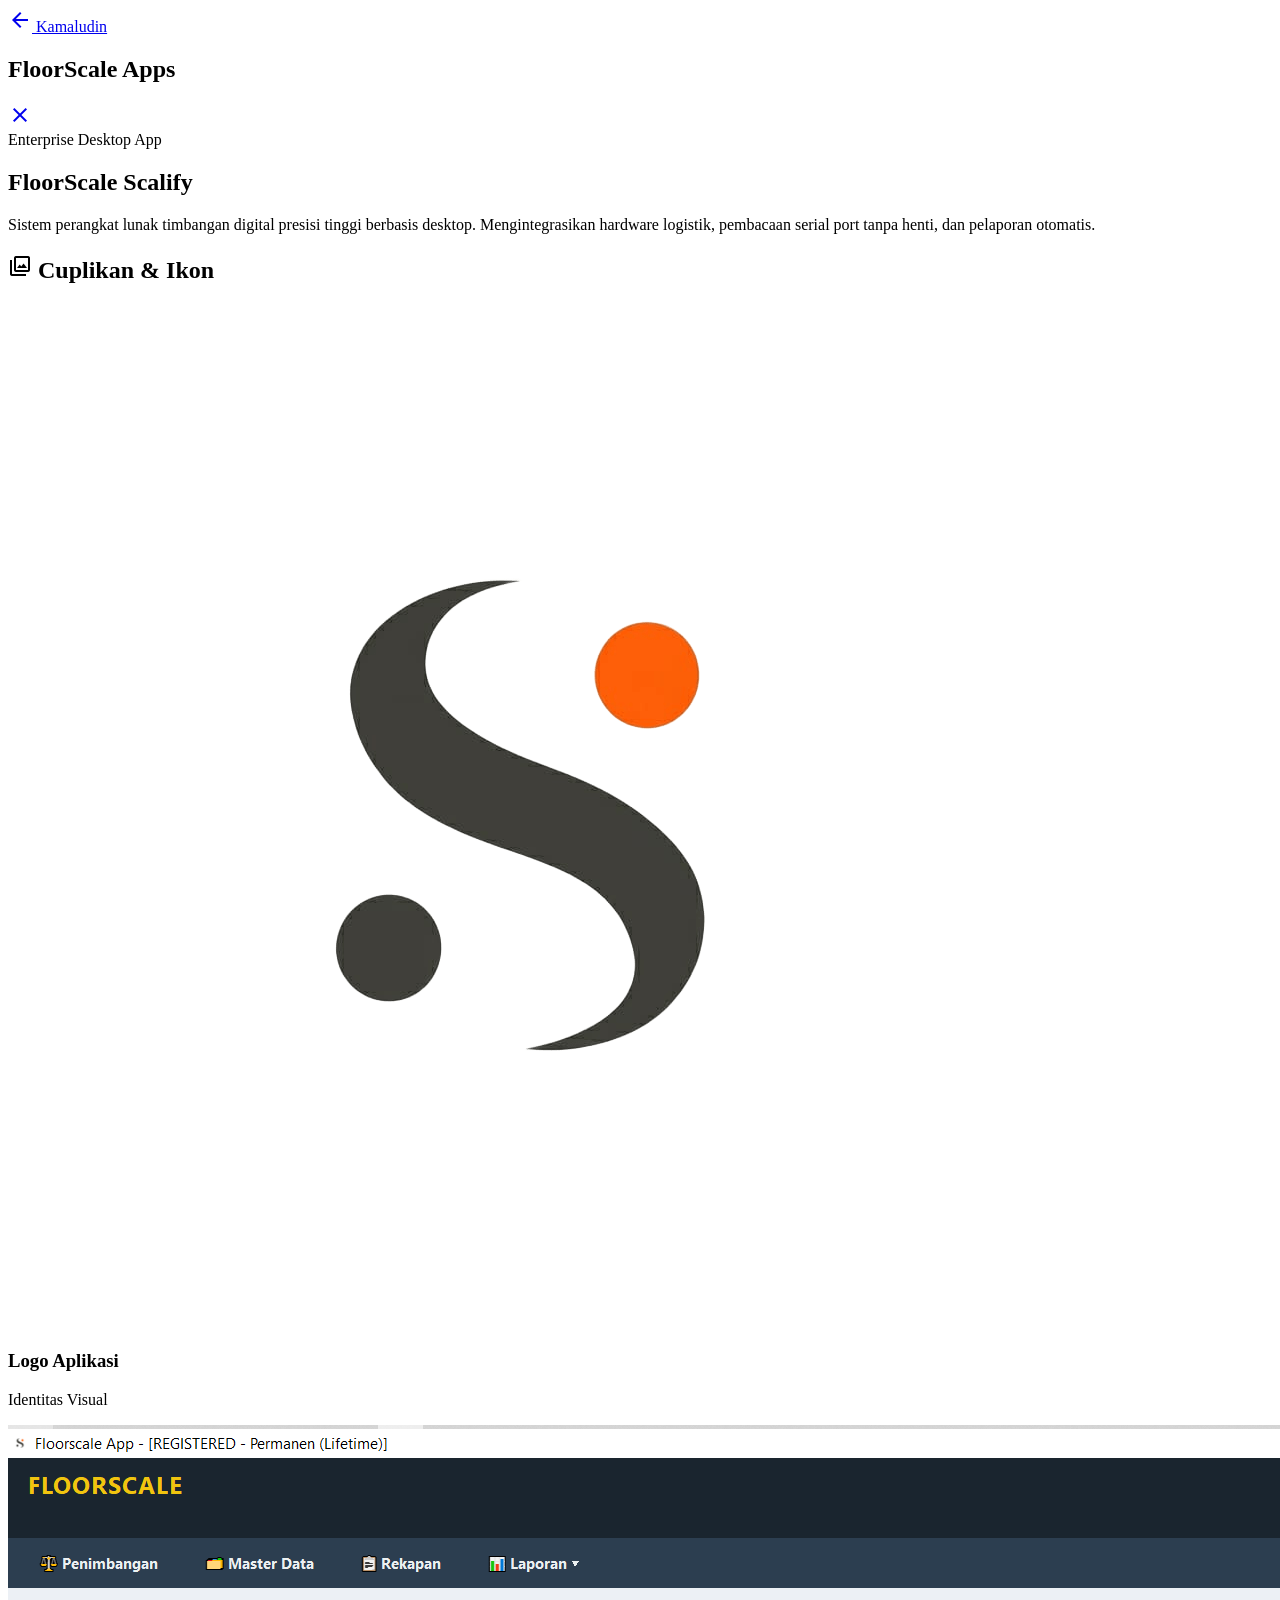
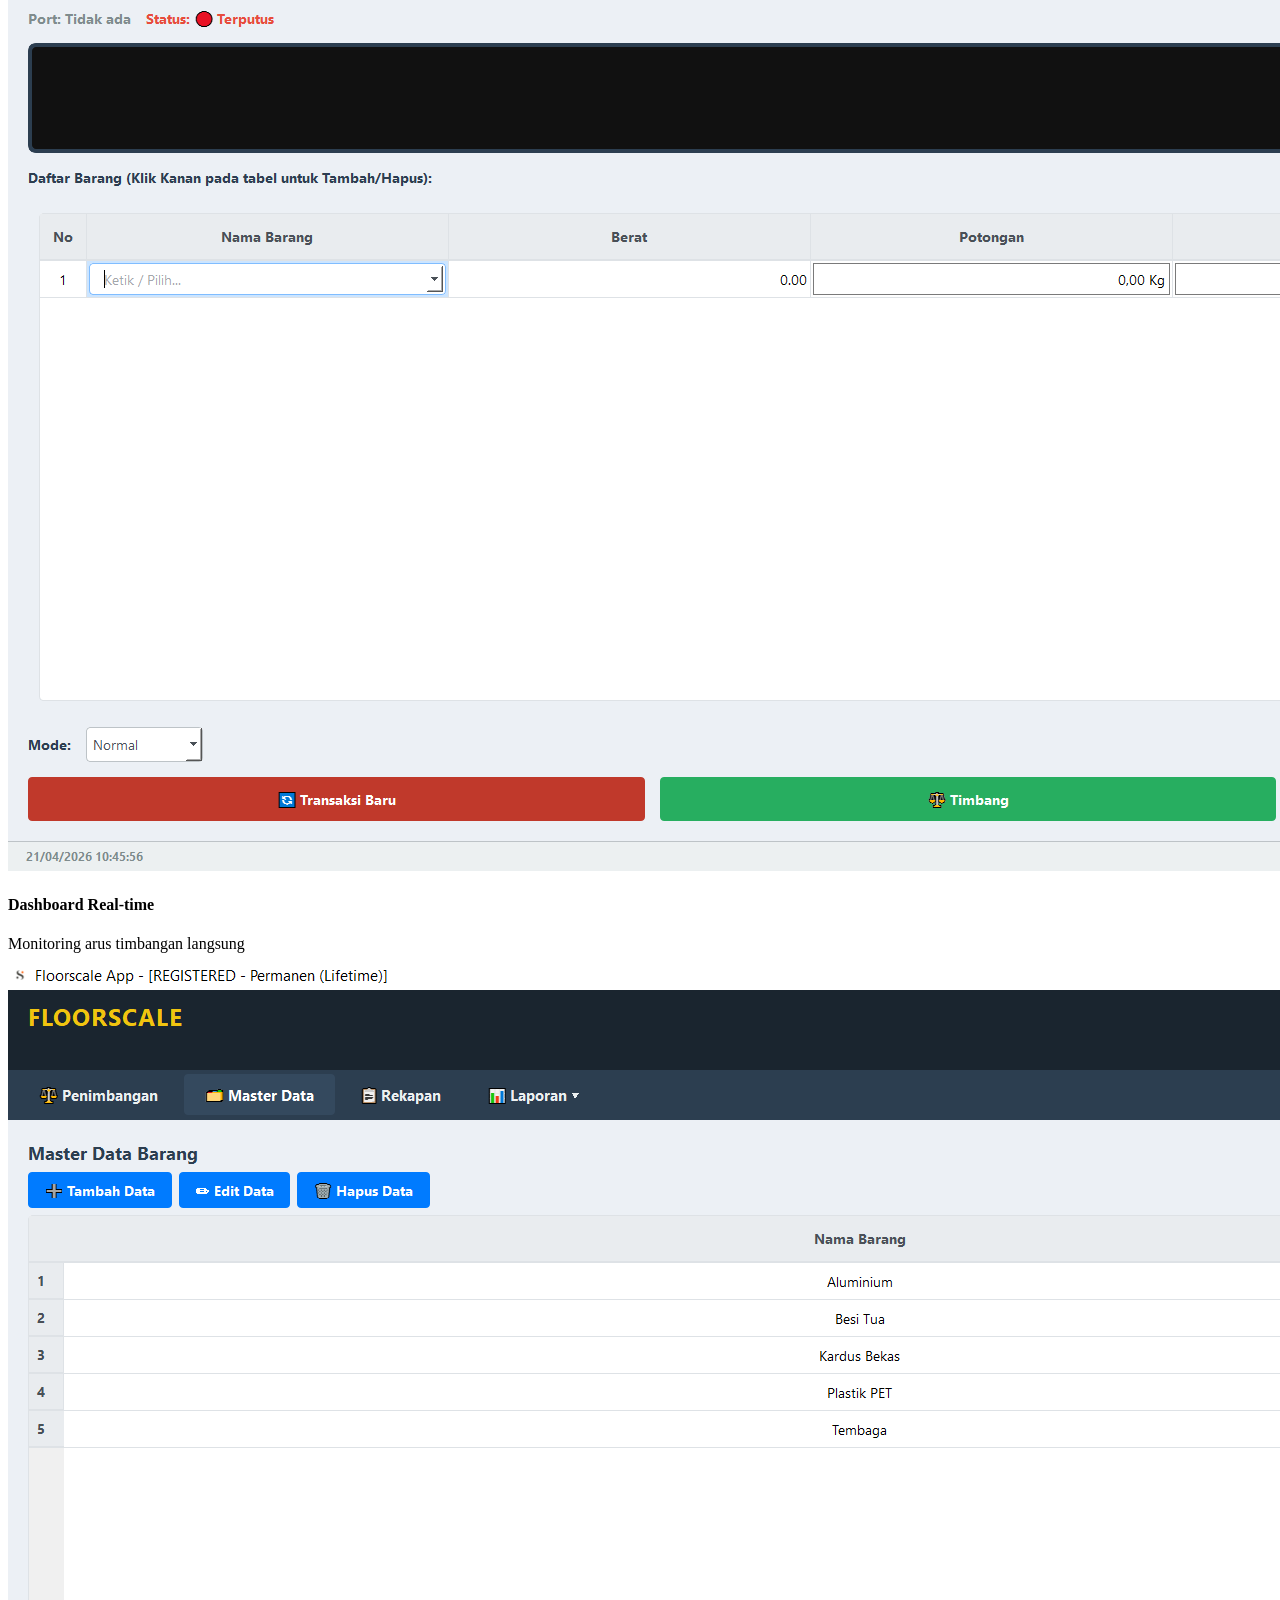
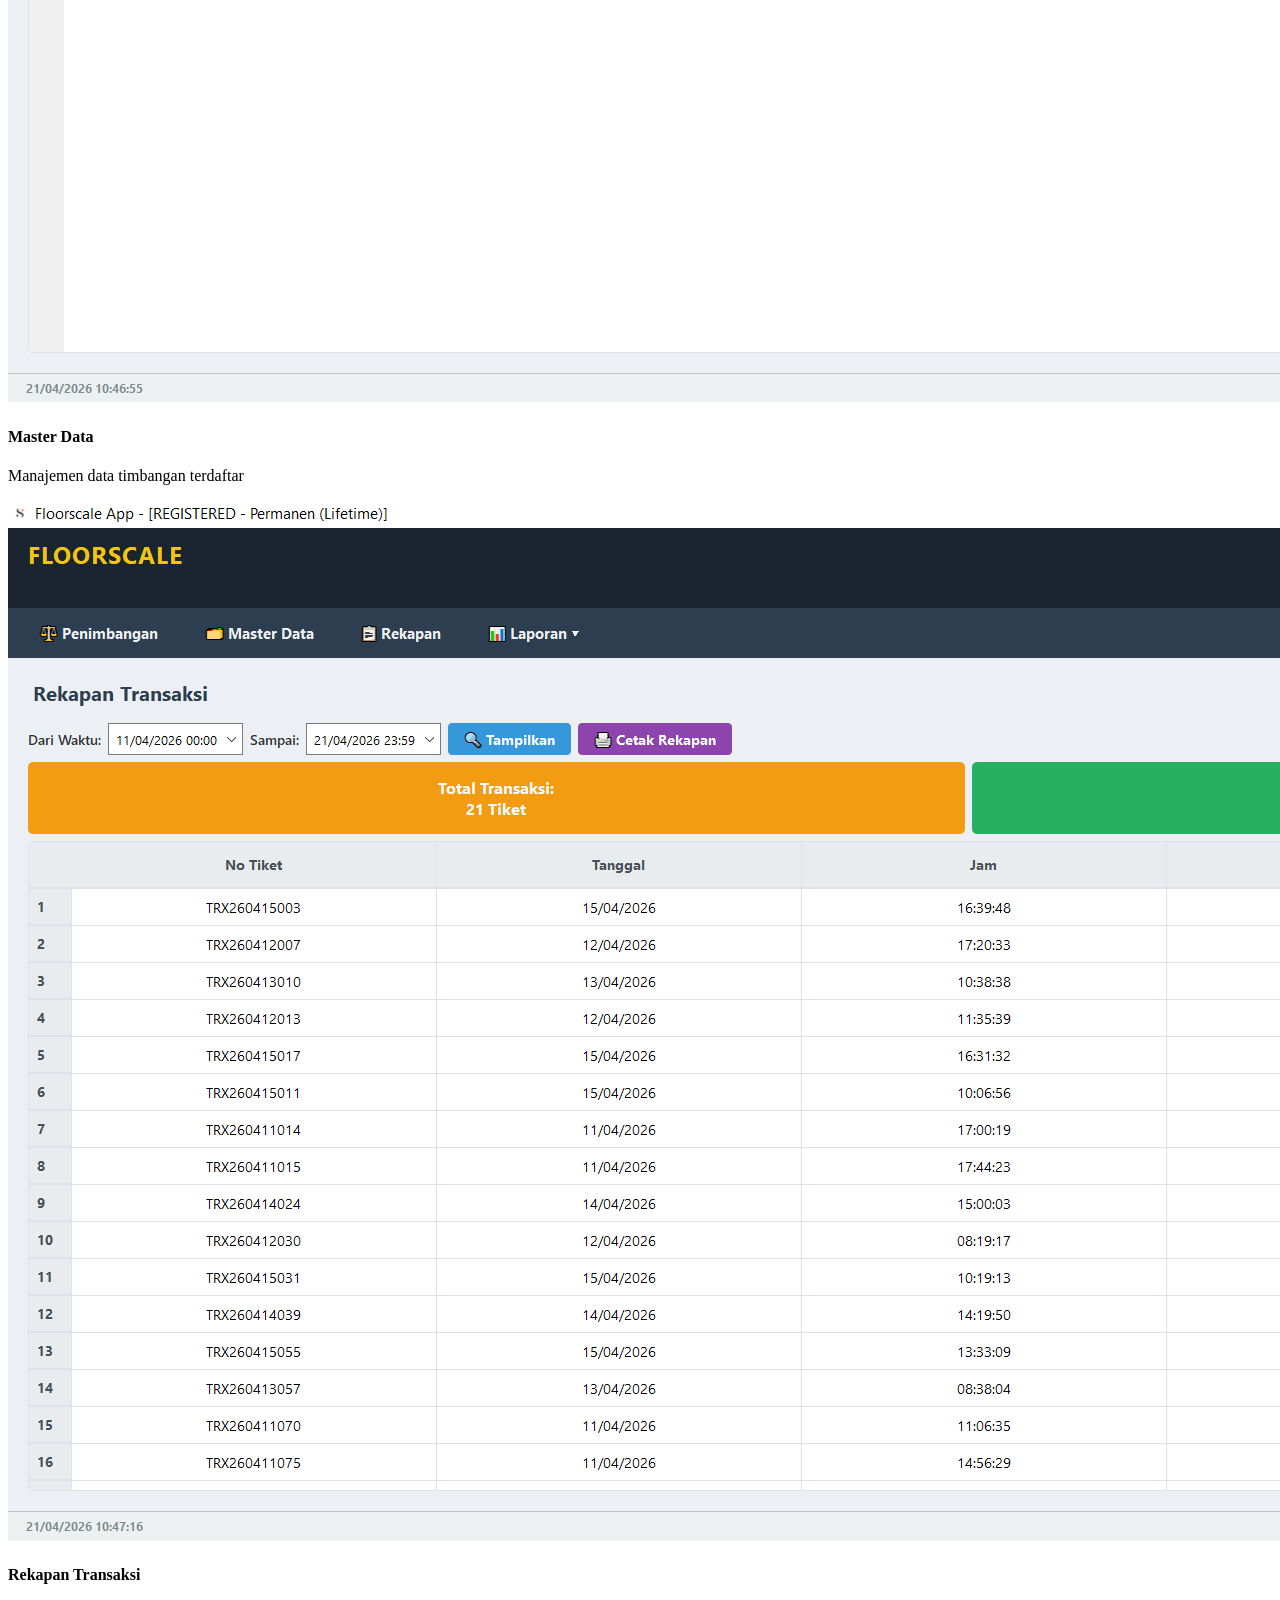
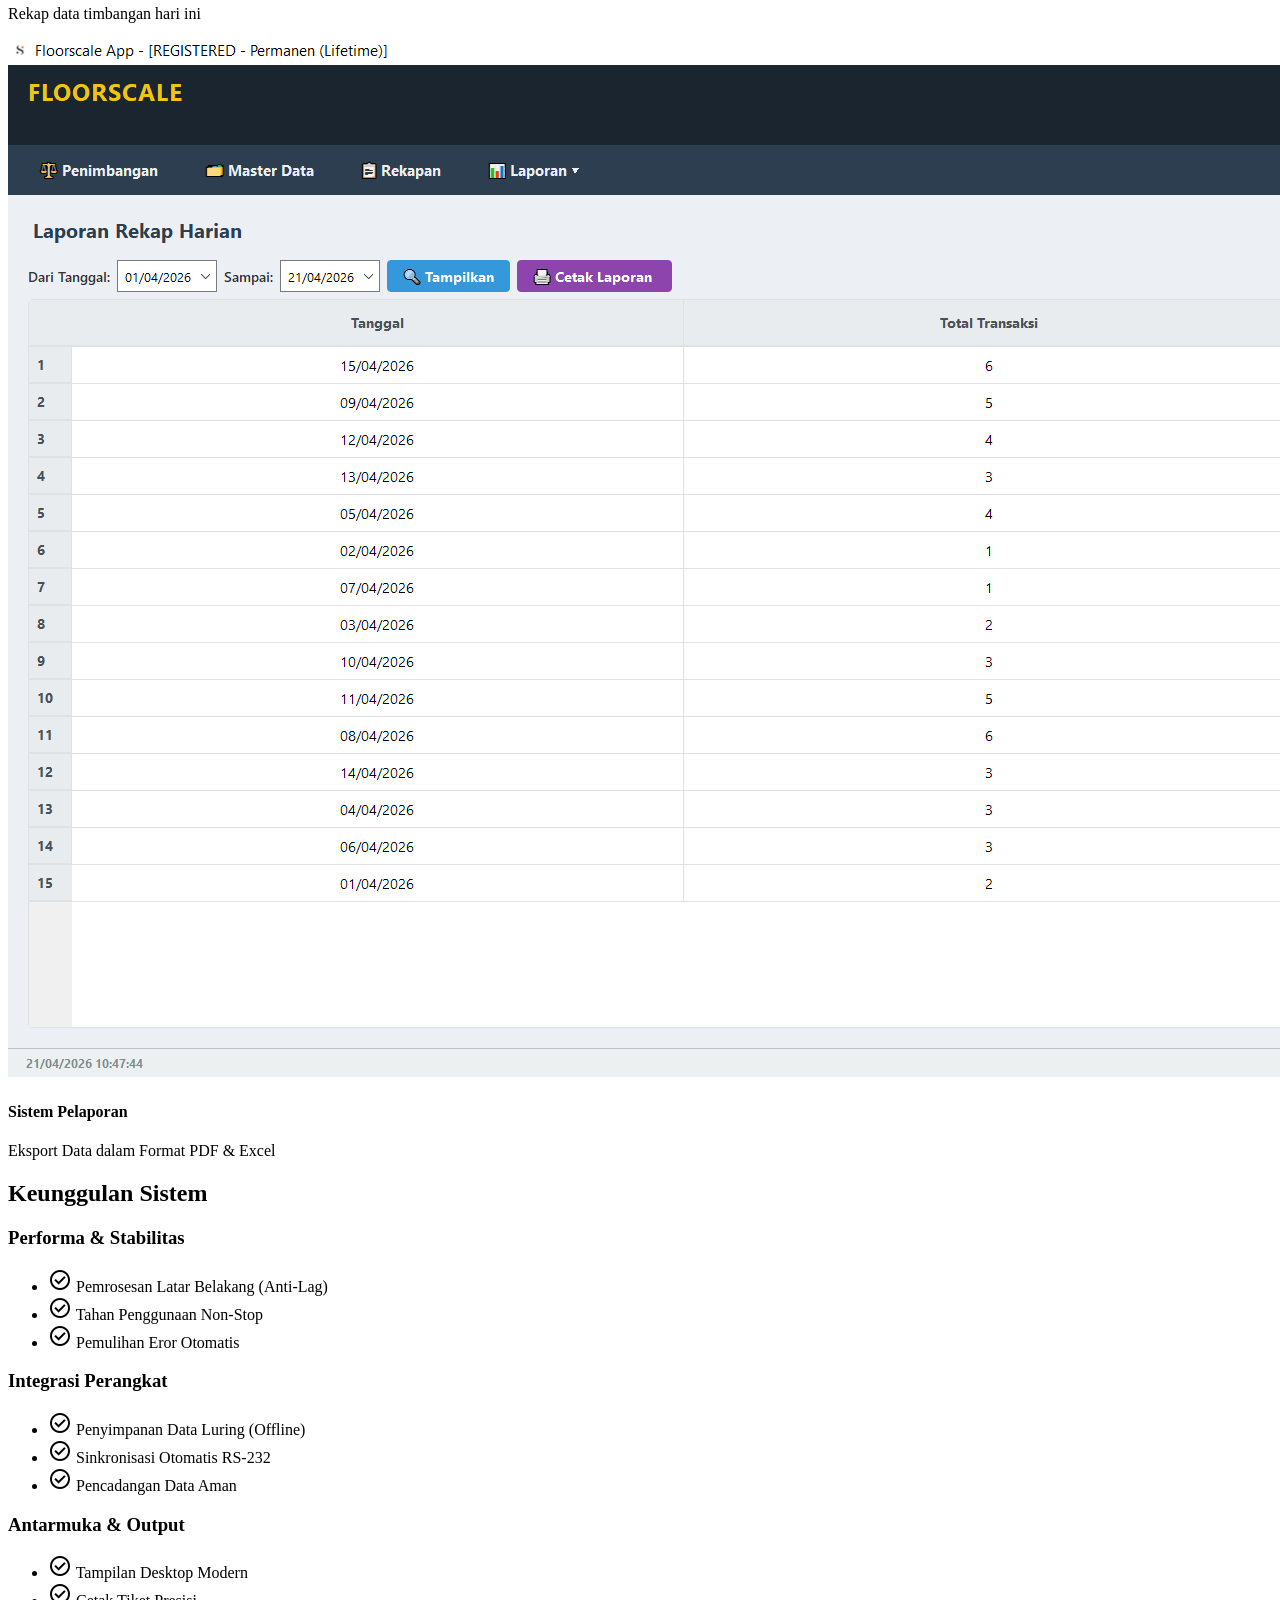
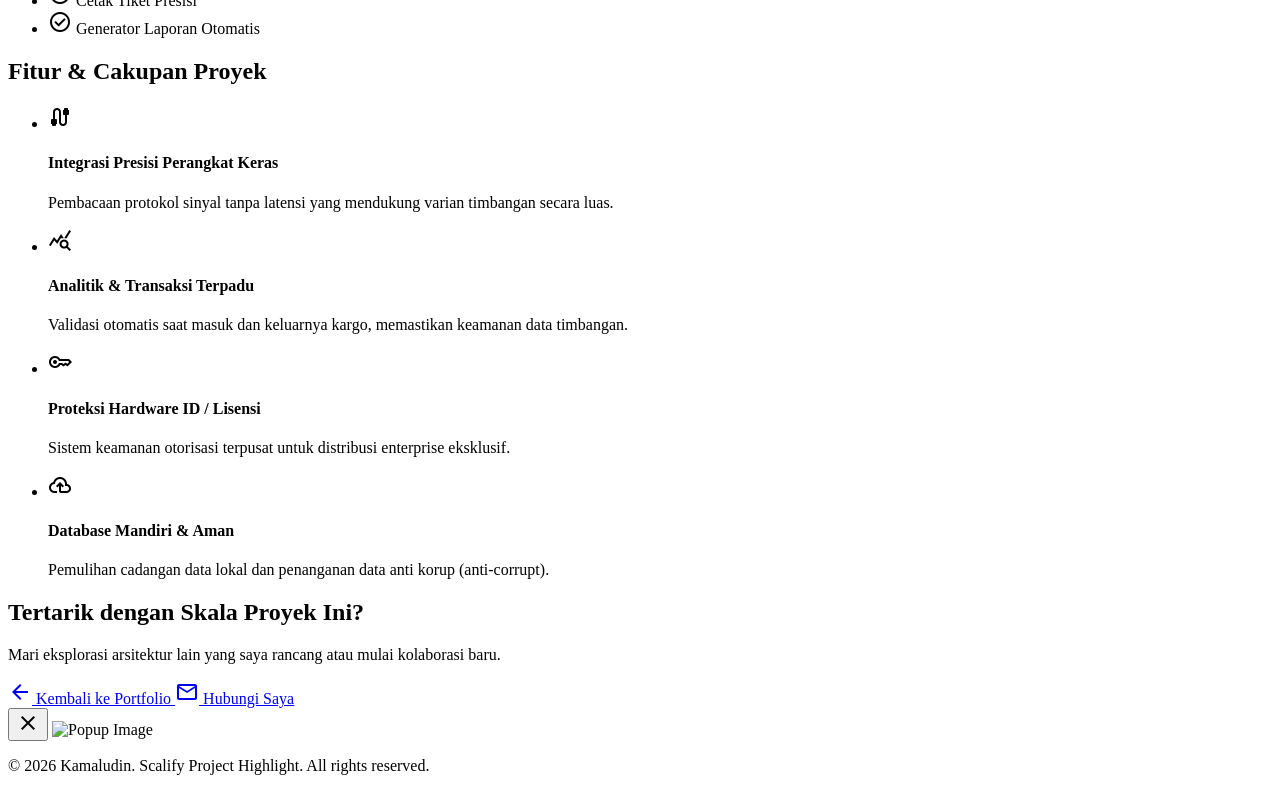
==== assets/floorscale/index.html @ 64623286 "aseek" ====
<!DOCTYPE html>
<html class="dark scroll-smooth" lang="id">

<head>
    <meta charset="utf-8" />
    <meta content="width=device-width, initial-scale=1.0, maximum-scale=1.0, user-scalable=no" name="viewport" />
    <title>FloorScale Scalify - Project Case Study</title>
    <script src="https://cdn.tailwindcss.com?plugins=forms,container-queries"></script>
    <link href="https://fonts.googleapis.com" rel="preconnect" />
    <link crossorigin="" href="https://fonts.gstatic.com" rel="preconnect" />
    <link
        href="https://fonts.googleapis.com/css2?family=Inter:wght@400;500;600&family=Manrope:wght@400;500;600;700;800&family=Space+Grotesk:wght@400;500;600;700&display=swap"
        rel="stylesheet" />
    <link href="https://fonts.googleapis.com/css2?family=Material+Symbols+Outlined:wght,FILL@100..700,0..1&display=swap"
        rel="stylesheet" />

    <script id="tailwind-config">
        tailwind.config = {
            darkMode: "class",
            theme: {
                extend: {
                    colors: {
                        "on-surface": "#f6f6fc",
                        "surface-bright": "#292c32",
                        "surface-container-low": "#111318",
                        "primary-container": "#9197ff",
                        "primary": "#a1a6ff",
                        "surface-container-high": "#1d2025",
                        "surface-container-highest": "#23262c",
                        "on-primary-container": "#020083",
                        "surface-container": "#171a1f",
                        "tertiary": "#81ecff",
                        "on-background": "#f6f6fc",
                        "background": "#0c0e12",
                        "surface": "#0c0e12",
                        "surface-variant": "#23262c",
                        "outline": "#74757a",
                    },
                    fontFamily: {
                        headline: ["Manrope", "sans-serif"],
                        body: ["Inter", "sans-serif"],
                        label: ["Space Grotesk", "monospace"]
                    }
                }
            }
        }
    </script>
    <style type="text/tailwindcss">
        @tailwind base;
        @tailwind components;
        @tailwind utilities;

        @layer utilities {
            .font-headline { font-family: 'Manrope', sans-serif; }
            .font-label { font-family: 'Space Grotesk', monospace; }
            .text-gradient {
                background: linear-gradient(135deg, #ffffff, #a1a6ff);
                -webkit-background-clip: text;
                -webkit-text-fill-color: transparent;
                background-clip: text;
            }
            .reveal {
                opacity: 0;
                transition: all 0.8s cubic-bezier(0.5, 0, 0, 1);
            }
            .reveal.active {
                opacity: 1;
                transform: translate(0, 0) scale(1);
            }
            .fade-up { transform: translateY(40px); }
        }

        ::-webkit-scrollbar { width: 6px; }
        ::-webkit-scrollbar-track { background: #0c0e12; }
        ::-webkit-scrollbar-thumb { background: #23262c; border-radius: 4px; }
    </style>
</head>

<body class="bg-background text-on-surface antialiased min-h-screen flex flex-col selection:bg-primary selection:text-black">

    <!-- Navigation -->
    <nav class="fixed top-0 w-full z-50 bg-slate-950/70 backdrop-blur-xl border-b border-white/5">
        <div class="flex justify-between items-center max-w-7xl mx-auto px-6 md:px-8 h-20">
            <a href="../../index.html" class="text-xl font-bold text-white font-headline tracking-tight uppercase hover:text-primary transition-colors flex items-center gap-2">
                <span class="material-symbols-outlined">arrow_back</span>
                Kamaludin
            </a>
            <h1 class="text-lg md:text-xl font-headline font-bold text-primary">FloorScale Apps</h1>
            <a href="../../index.html#gallery" class="text-slate-400 hover:text-white transition-colors">
                <span class="material-symbols-outlined">close</span>
            </a>
        </div>
    </nav>

    <!-- Main Content -->
    <main class="flex-grow pt-24 pb-20">
        <div class="max-w-6xl mx-auto px-6 md:px-8">

            <!-- Hero Section -->
            <section class="mb-20 py-12 text-center reveal fade-up">
                <div class="inline-flex items-center gap-2 mb-6 px-4 py-2 rounded-full border border-primary/30 bg-primary/5 backdrop-blur-sm">
                    <span class="w-2 h-2 rounded-full bg-primary animate-pulse shadow-[0_0_10px_#a1a6ff]"></span>
                    <span class="font-label text-primary text-xs tracking-wide">Enterprise Desktop App</span>
                </div>
                <h2 class="font-headline text-4xl md:text-6xl font-extrabold text-white mb-4">FloorScale <span class="text-gradient">Scalify</span></h2>
                <p class="text-slate-400 text-lg max-w-3xl mx-auto">Sistem perangkat lunak timbangan digital presisi tinggi berbasis desktop. Mengintegrasikan hardware logistik, pembacaan serial port tanpa henti, dan pelaporan otomatis.</p>
            </section>

            <!-- ================= GALLERY ICONS & SCREENSHOTS ================= -->
            <section class="mb-24 reveal fade-up">
                <h2 class="font-headline text-3xl md:text-4xl font-bold text-white mb-12 text-center flex justify-center items-center gap-3">
                    <span class="material-symbols-outlined text-primary text-4xl">photo_library</span> Cuplikan & Ikon
                </h2>
                
                <!-- App Icon Showcase -->
                <div class="flex justify-center mb-12">
                    <div class="bg-surface-container border border-white/10 rounded-3xl p-8 md:p-12 flex flex-col items-center shadow-[0_0_40px_rgba(161,166,255,0.05)] hover:border-primary/30 transition-all group">
                        <img src="icons/icons.png" class="w-32 h-32 md:w-40 md:h-40 object-cover mb-6 rounded-[2rem] shadow-2xl group-hover:scale-105 transition-transform duration-500 border border-white/5" alt="Scalify Icon" />
                        <h3 class="font-headline font-bold text-2xl text-white">Logo Aplikasi</h3>
                        <p class="text-primary font-label text-sm mt-2 uppercase tracking-widest">Identitas Visual</p>
                    </div>
                </div>

                <!-- Screenshots Masonry / Grid -->
                <div class="grid grid-cols-1 md:grid-cols-2 gap-6 md:gap-8">
                    <!-- Dashboard -->
                    <div class="group relative rounded-3xl overflow-hidden border border-white/10 bg-surface-container aspect-[16/10] shadow-xl cursor-pointer" onclick="openImageModal('screenshots/penimbangan.png', 'Dashboard Real-time', 'Monitoring arus timbangan langsung')">
                        <img src="screenshots/penimbangan.png" class="w-full h-full object-cover group-hover:scale-105 transition-transform duration-700" alt="Dashboard Utama">
                        <div class="absolute inset-0 bg-gradient-to-t from-black/90 via-black/20 to-transparent opacity-0 group-hover:opacity-100 transition-opacity duration-300 flex items-end p-6 md:p-8">
                            <div class="transform translate-y-4 group-hover:translate-y-0 transition-transform duration-300">
                                <h4 class="font-headline font-bold text-white text-xl mb-1">Dashboard Real-time</h4>
                                <p class="text-primary font-label text-xs uppercase">Monitoring arus timbangan langsung</p>
                            </div>
                        </div>
                    </div>
                    
                    <!-- Master Data -->
                    <div class="group relative rounded-3xl overflow-hidden border border-white/10 bg-surface-container aspect-[16/10] shadow-xl cursor-pointer" onclick="openImageModal('screenshots/master_data.png', 'Master Data', 'Manajemen data timbangan terdaftar')">
                        <img src="screenshots/master_data.png" class="w-full h-full object-cover group-hover:scale-105 transition-transform duration-700" alt="Master Data Timbangan">
                        <div class="absolute inset-0 bg-gradient-to-t from-black/90 via-black/20 to-transparent opacity-0 group-hover:opacity-100 transition-opacity duration-300 flex items-end p-6 md:p-8">
                            <div class="transform translate-y-4 group-hover:translate-y-0 transition-transform duration-300">
                                <h4 class="font-headline font-bold text-white text-xl mb-1">Master Data</h4>
                                <p class="text-primary font-label text-xs uppercase">Manajemen data timbangan terdaftar</p>
                            </div>
                        </div>
                    </div>

                    <!-- Rekap -->
                    <div class="group relative rounded-3xl overflow-hidden border border-white/10 bg-surface-container aspect-[16/10] shadow-xl cursor-pointer" onclick="openImageModal('screenshots/rekap.png', 'Rekapan Transaksi', 'Rekap data timbangan hari ini')">
                        <img src="screenshots/rekap.png" class="w-full h-full object-cover group-hover:scale-105 transition-transform duration-700" alt="rekapan penimbangan">
                        <div class="absolute inset-0 bg-gradient-to-t from-black/90 via-black/20 to-transparent opacity-0 group-hover:opacity-100 transition-opacity duration-300 flex items-end p-6 md:p-8">
                            <div class="transform translate-y-4 group-hover:translate-y-0 transition-transform duration-300">
                                <h4 class="font-headline font-bold text-white text-xl mb-1">Rekapan Transaksi</h4>
                                <p class="text-primary font-label text-xs uppercase">Rekap data timbangan hari ini</p>
                            </div>
                        </div>
                    </div>

                    <!-- Laporan -->
                    <div class="group relative rounded-3xl overflow-hidden border border-white/10 bg-surface-container aspect-[16/10] shadow-xl cursor-pointer" onclick="openImageModal('screenshots/laporan.png', 'Sistem Pelaporan', 'Eksport Data dalam Format PDF & Excel')">
                        <img src="screenshots/laporan.png" class="w-full h-full object-cover group-hover:scale-105 transition-transform duration-700" alt="Sistem Laporan">
                        <div class="absolute inset-0 bg-gradient-to-t from-black/90 via-black/20 to-transparent opacity-0 group-hover:opacity-100 transition-opacity duration-300 flex items-end p-6 md:p-8">
                            <div class="transform translate-y-4 group-hover:translate-y-0 transition-transform duration-300">
                                <h4 class="font-headline font-bold text-white text-xl mb-1">Sistem Pelaporan</h4>
                                <p class="text-primary font-label text-xs uppercase">Eksport Data dalam Format PDF & Excel</p>
                            </div>
                        </div>
                    </div>
                </div>
            </section>

            <!-- Keunggulan Sistem -->
            <section class="mb-20 reveal fade-up">
                <h2 class="font-headline text-3xl md:text-4xl font-bold text-white mb-12 text-center">Keunggulan Sistem</h2>
                <div class="grid grid-cols-1 md:grid-cols-3 gap-8">
                    <div class="bg-surface-container border border-white/10 rounded-2xl p-8 hover:border-primary/30 transition-colors">
                        <h3 class="font-headline font-bold text-primary mb-6 text-lg uppercase tracking-wide">Performa & Stabilitas</h3>
                        <ul class="space-y-3">
                            <li class="flex items-center gap-3 text-slate-300"><span class="material-symbols-outlined text-sm text-primary">check_circle</span> Pemrosesan Latar Belakang (Anti-Lag)</li>
                            <li class="flex items-center gap-3 text-slate-300"><span class="material-symbols-outlined text-sm text-primary">check_circle</span> Tahan Penggunaan Non-Stop</li>
                            <li class="flex items-center gap-3 text-slate-300"><span class="material-symbols-outlined text-sm text-primary">check_circle</span> Pemulihan Eror Otomatis</li>
                        </ul>
                    </div>
                    <div class="bg-surface-container border border-white/10 rounded-2xl p-8 hover:border-primary/30 transition-colors">
                        <h3 class="font-headline font-bold text-primary mb-6 text-lg uppercase tracking-wide">Integrasi Perangkat</h3>
                        <ul class="space-y-3">
                            <li class="flex items-center gap-3 text-slate-300"><span class="material-symbols-outlined text-sm text-primary">check_circle</span> Penyimpanan Data Luring (Offline)</li>
                            <li class="flex items-center gap-3 text-slate-300"><span class="material-symbols-outlined text-sm text-primary">check_circle</span> Sinkronisasi Otomatis RS-232</li>
                            <li class="flex items-center gap-3 text-slate-300"><span class="material-symbols-outlined text-sm text-primary">check_circle</span> Pencadangan Data Aman</li>
                        </ul>
                    </div>
                    <div class="bg-surface-container border border-white/10 rounded-2xl p-8 hover:border-primary/30 transition-colors">
                        <h3 class="font-headline font-bold text-primary mb-6 text-lg uppercase tracking-wide">Antarmuka & Output</h3>
                        <ul class="space-y-3">
                            <li class="flex items-center gap-3 text-slate-300"><span class="material-symbols-outlined text-sm text-primary">check_circle</span> Tampilan Desktop Modern</li>
                            <li class="flex items-center gap-3 text-slate-300"><span class="material-symbols-outlined text-sm text-primary">check_circle</span> Cetak Tiket Presisi</li>
                            <li class="flex items-center gap-3 text-slate-300"><span class="material-symbols-outlined text-sm text-primary">check_circle</span> Generator Laporan Otomatis</li>
                        </ul>
                    </div>
                </div>
            </section>

            <!-- Fitur Utama -->
            <section class="mb-20 reveal fade-up">
                <div class="bg-surface-container-low border border-white/10 rounded-3xl p-8 md:p-12 shadow-2xl relative overflow-hidden">
                    <div class="absolute top-0 right-0 w-64 h-64 bg-primary/10 blur-[80px] rounded-full pointer-events-none"></div>
                    
                    <h2 class="font-headline text-3xl font-bold text-white mb-8">Fitur & Cakupan Proyek</h2>
                    <div class="grid grid-cols-1 md:grid-cols-2 gap-8 relative z-10">
                        <ul class="space-y-4">
                            <li class="flex items-start gap-4 p-4 rounded-2xl bg-white/5 border border-white/5">
                                <div class="w-10 h-10 rounded-lg bg-primary/20 text-primary flex items-center justify-center shrink-0">
                                    <span class="material-symbols-outlined">cable</span>
                                </div>
                                <div>
                                    <h4 class="font-bold text-white mb-1">Integrasi Presisi Perangkat Keras</h4>
                                    <p class="text-sm text-slate-400">Pembacaan protokol sinyal tanpa latensi yang mendukung varian timbangan secara luas.</p>
                                </div>
                            </li>
                            <li class="flex items-start gap-4 p-4 rounded-2xl bg-white/5 border border-white/5">
                                <div class="w-10 h-10 rounded-lg bg-primary/20 text-primary flex items-center justify-center shrink-0">
                                    <span class="material-symbols-outlined">query_stats</span>
                                </div>
                                <div>
                                    <h4 class="font-bold text-white mb-1">Analitik & Transaksi Terpadu</h4>
                                    <p class="text-sm text-slate-400">Validasi otomatis saat masuk dan keluarnya kargo, memastikan keamanan data timbangan.</p>
                                </div>
                            </li>
                        </ul>
                        <ul class="space-y-4">
                            <li class="flex items-start gap-4 p-4 rounded-2xl bg-white/5 border border-white/5">
                                <div class="w-10 h-10 rounded-lg bg-primary/20 text-primary flex items-center justify-center shrink-0">
                                    <span class="material-symbols-outlined">key</span>
                                </div>
                                <div>
                                    <h4 class="font-bold text-white mb-1">Proteksi Hardware ID / Lisensi</h4>
                                    <p class="text-sm text-slate-400">Sistem keamanan otorisasi terpusat untuk distribusi enterprise eksklusif.</p>
                                </div>
                            </li>
                            <li class="flex items-start gap-4 p-4 rounded-2xl bg-white/5 border border-white/5">
                                <div class="w-10 h-10 rounded-lg bg-primary/20 text-primary flex items-center justify-center shrink-0">
                                    <span class="material-symbols-outlined">backup</span>
                                </div>
                                <div>
                                    <h4 class="font-bold text-white mb-1">Database Mandiri & Aman</h4>
                                    <p class="text-sm text-slate-400">Pemulihan cadangan data lokal dan penanganan data anti korup (anti-corrupt).</p>
                                </div>
                            </li>
                        </ul>
                    </div>
                </div>
            </section>

            <!-- Call to Action -->
            <section class="bg-gradient-to-r from-primary/10 to-transparent border border-primary/20 rounded-3xl p-12 text-center reveal fade-up">
                <h2 class="font-headline text-3xl md:text-4xl font-bold text-white mb-4">Tertarik dengan Skala Proyek Ini?</h2>
                <p class="text-slate-400 text-lg mb-8 max-w-2xl mx-auto">Mari eksplorasi arsitektur lain yang saya rancang atau mulai kolaborasi baru.</p>
                <div class="flex flex-col sm:flex-row gap-4 justify-center">
                    <a href="../../index.html#gallery" class="inline-flex items-center justify-center gap-2 bg-primary text-black font-headline font-bold px-8 py-3 rounded-lg hover:shadow-[0_0_20px_rgba(161,166,255,0.4)] transition-all">
                        <span class="material-symbols-outlined">arrow_back</span> Kembali ke Portfolio
                    </a>
                    <a href="../../index.html#contact" class="inline-flex items-center justify-center gap-2 bg-white/10 border-white/20 text-white font-headline font-bold px-8 py-3 rounded-lg hover:bg-white/20 transition-colors">
                        <span class="material-symbols-outlined">mail</span> Hubungi Saya
                    </a>
                </div>
            </section>

            <!-- Image Modal -->
            <div id="image-modal" class="fixed inset-0 z-[100] hidden bg-black/90 backdrop-blur-sm flex items-center justify-center p-4 md:p-12 transition-opacity duration-300 opacity-0" onclick="closeImageModal()">
                <div class="relative max-w-5xl w-full flex flex-col items-center" onclick="event.stopPropagation()">
                    <button onclick="closeImageModal()" class="absolute -top-12 right-0 md:-right-12 w-10 h-10 bg-white/10 hover:bg-white/20 text-white rounded-full flex items-center justify-center backdrop-blur-md transition-colors z-10">
                        <span class="material-symbols-outlined">close</span>
                    </button>
                    <img id="modal-image" src="" alt="Popup Image" class="w-full h-auto max-h-[80vh] object-contain rounded-xl shadow-2xl" />
                    <div class="mt-6 text-center">
                        <p id="modal-caption" class="text-white font-headline text-xl md:text-2xl font-bold"></p>
                        <p id="modal-subcaption" class="text-primary font-label text-sm mt-2 uppercase tracking-widest"></p>
                    </div>
                </div>
            </div>

        </div>
    </main>

    <footer class="w-full py-8 bg-black border-t border-white/5 font-label uppercase tracking-widest text-[10px] md:text-xs text-slate-500 text-center">
        <p>© 2026 Kamaludin. Scalify Project Highlight. All rights reserved.</p>
    </footer>

    <script>
        // Efek reveal pada saat scroll
        const reveals = document.querySelectorAll('.reveal');
        const revealOptions = { threshold: 0.15, rootMargin: "0px 0px -50px 0px" };
        const revealOnScroll = new IntersectionObserver(function(entries, observer) {
            entries.forEach(entry => {
                if (entry.isIntersecting) {
                    entry.target.classList.add('active');
                    observer.unobserve(entry.target);
                }
            });
        }, revealOptions);
        reveals.forEach(reveal => revealOnScroll.observe(reveal));

        // Image Modal Script
        function openImageModal(src, title, subtitle) {
            const modal = document.getElementById('image-modal');
            document.getElementById('modal-image').src = src;
            document.getElementById('modal-caption').textContent = title;
            document.getElementById('modal-subcaption').textContent = subtitle;
            
            modal.classList.remove('hidden');
            void modal.offsetWidth; // Trigger reflow untuk animasi
            modal.classList.remove('opacity-0');
            document.body.style.overflow = 'hidden'; // Kunci scroll halaman utama
        }

        function closeImageModal() {
            const modal = document.getElementById('image-modal');
            modal.classList.add('opacity-0');
            setTimeout(() => {
                modal.classList.add('hidden');
                document.body.style.overflow = ''; // Kembalikan scroll
            }, 300); // Tunggu durasi transisi selesai
        }
    </script>
</body>
</html>
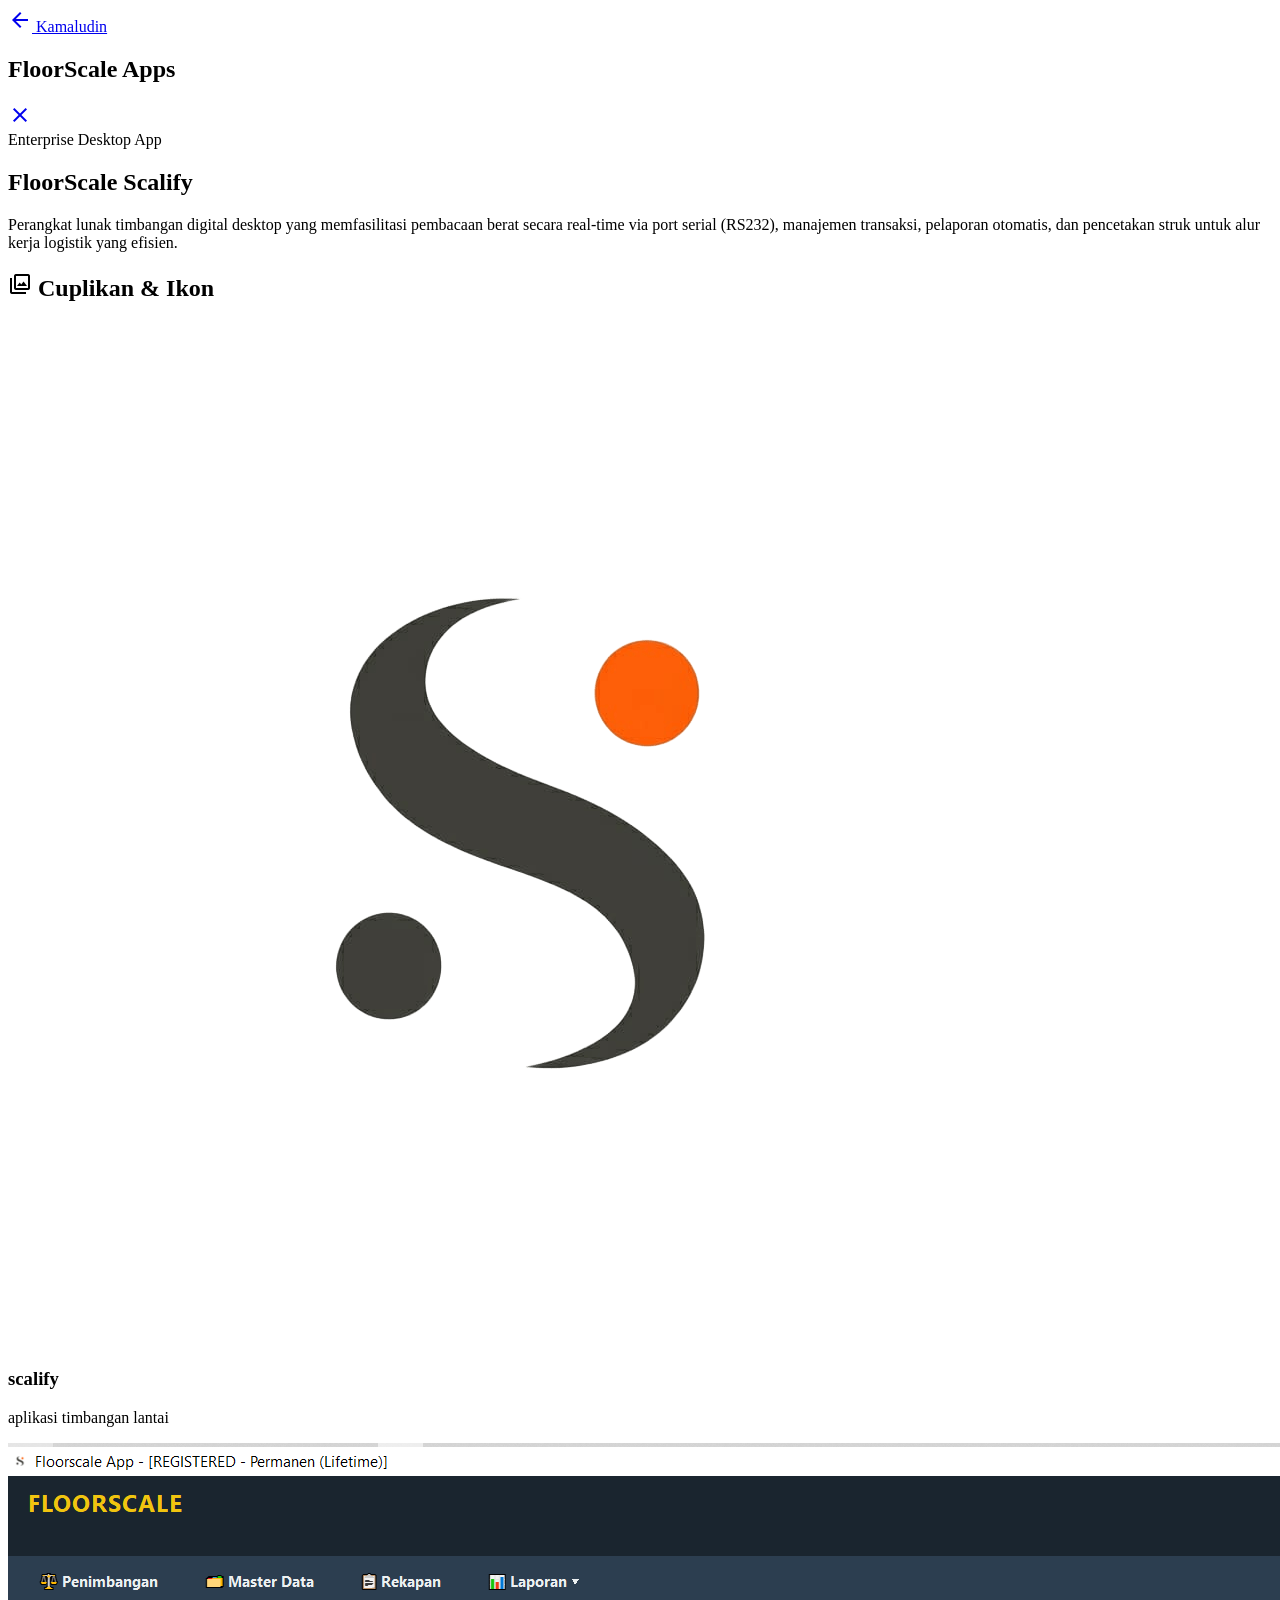
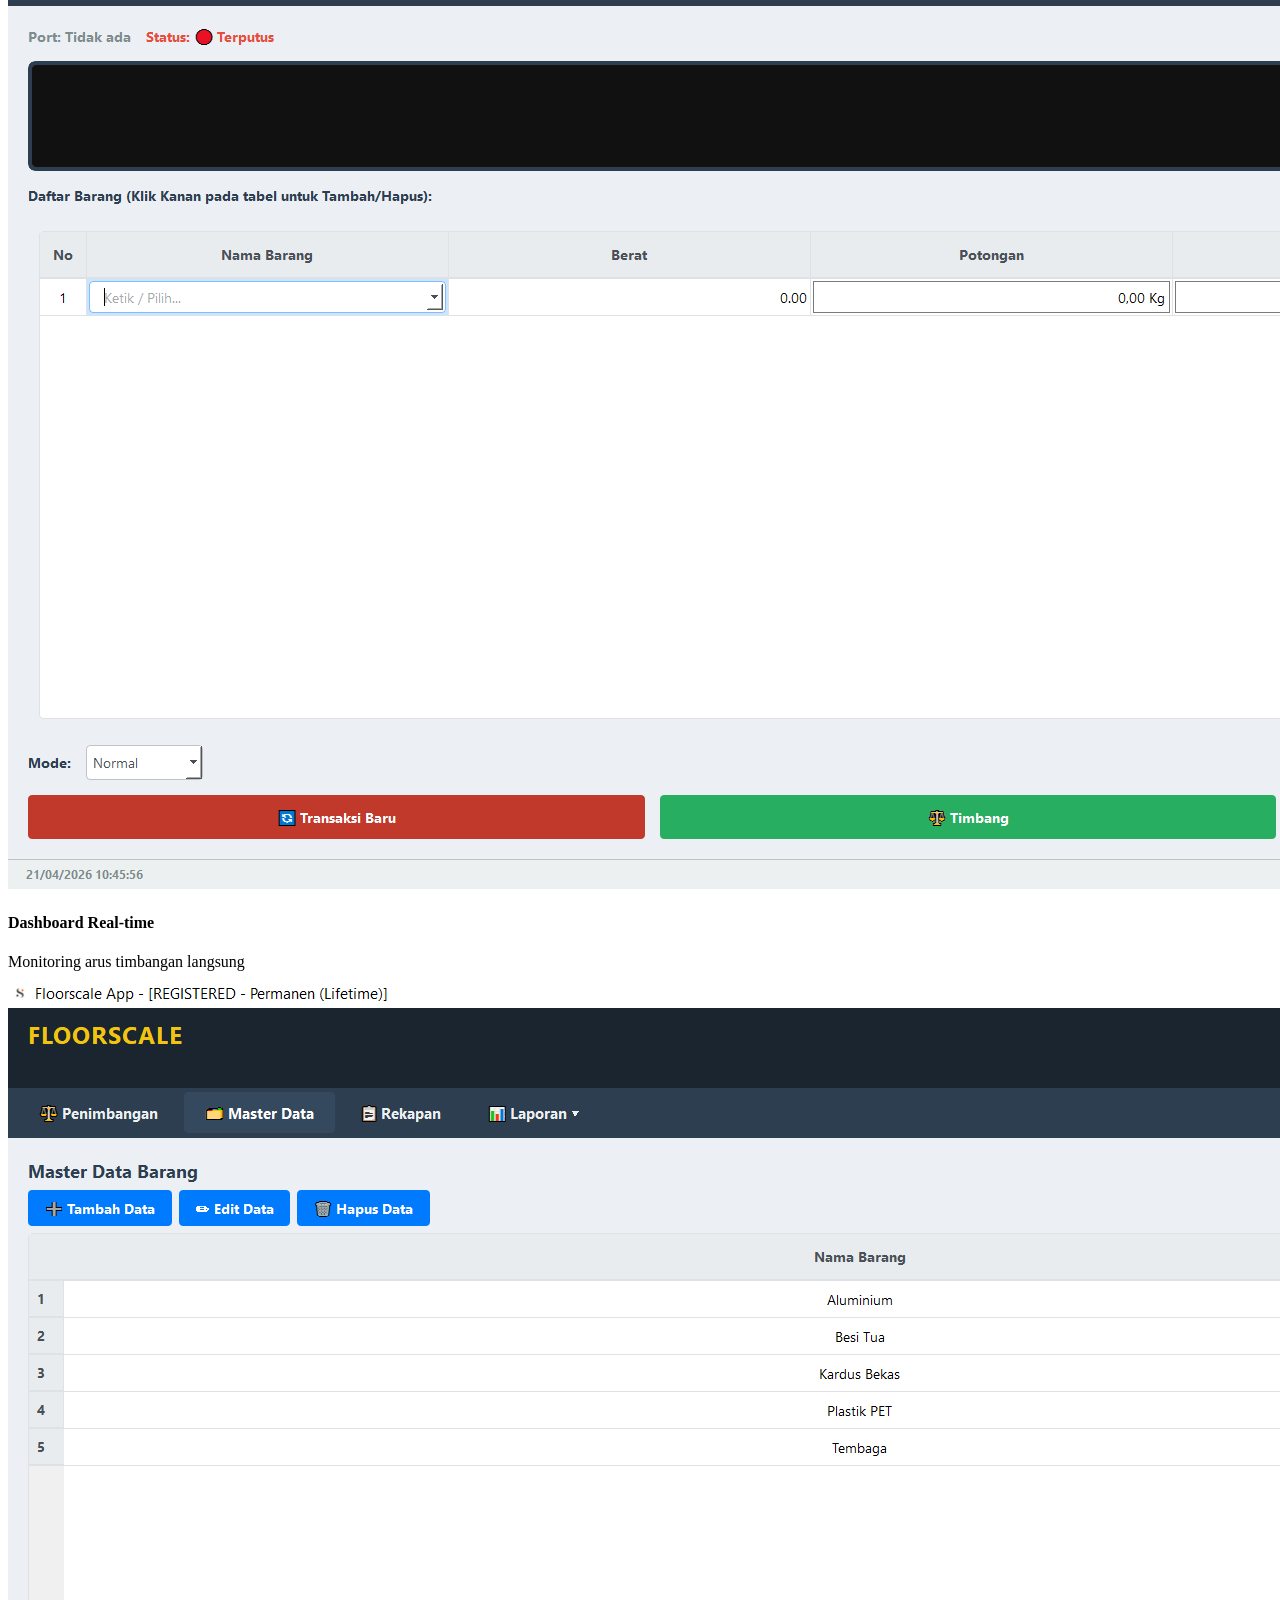
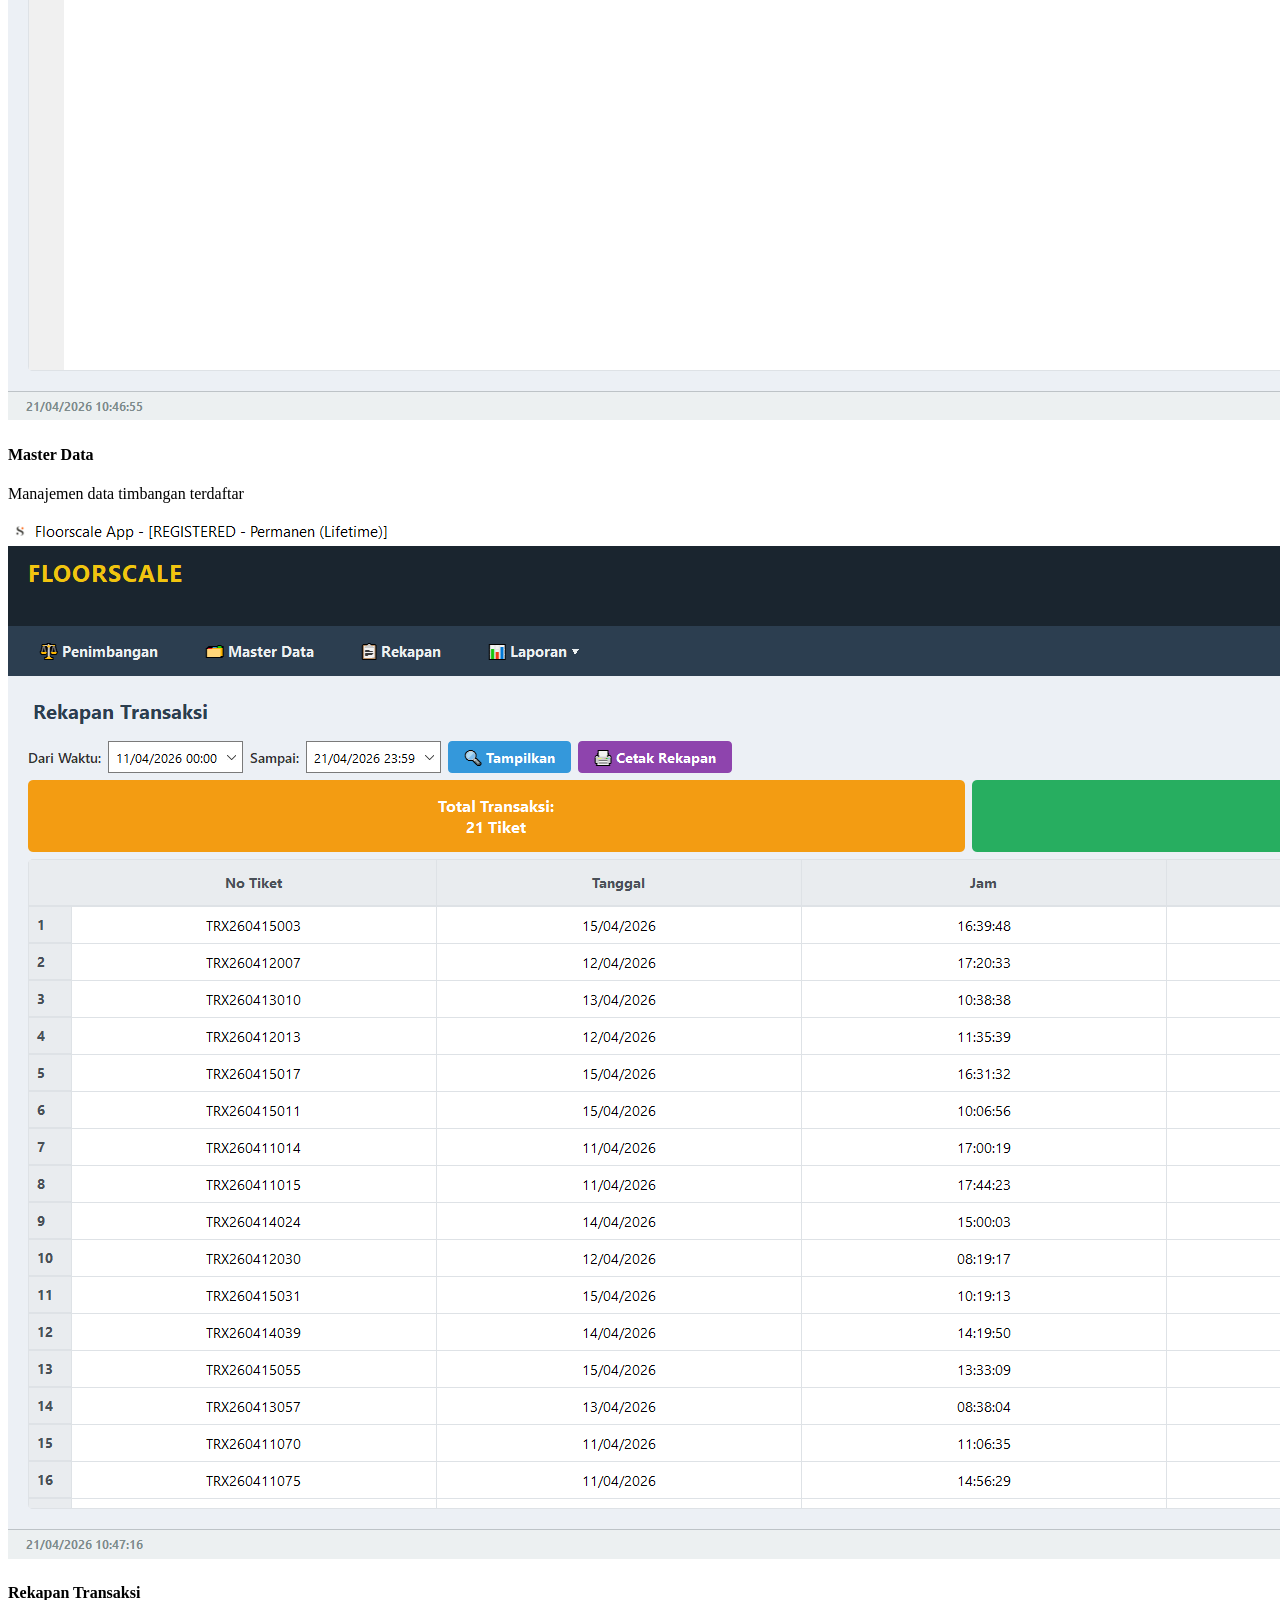
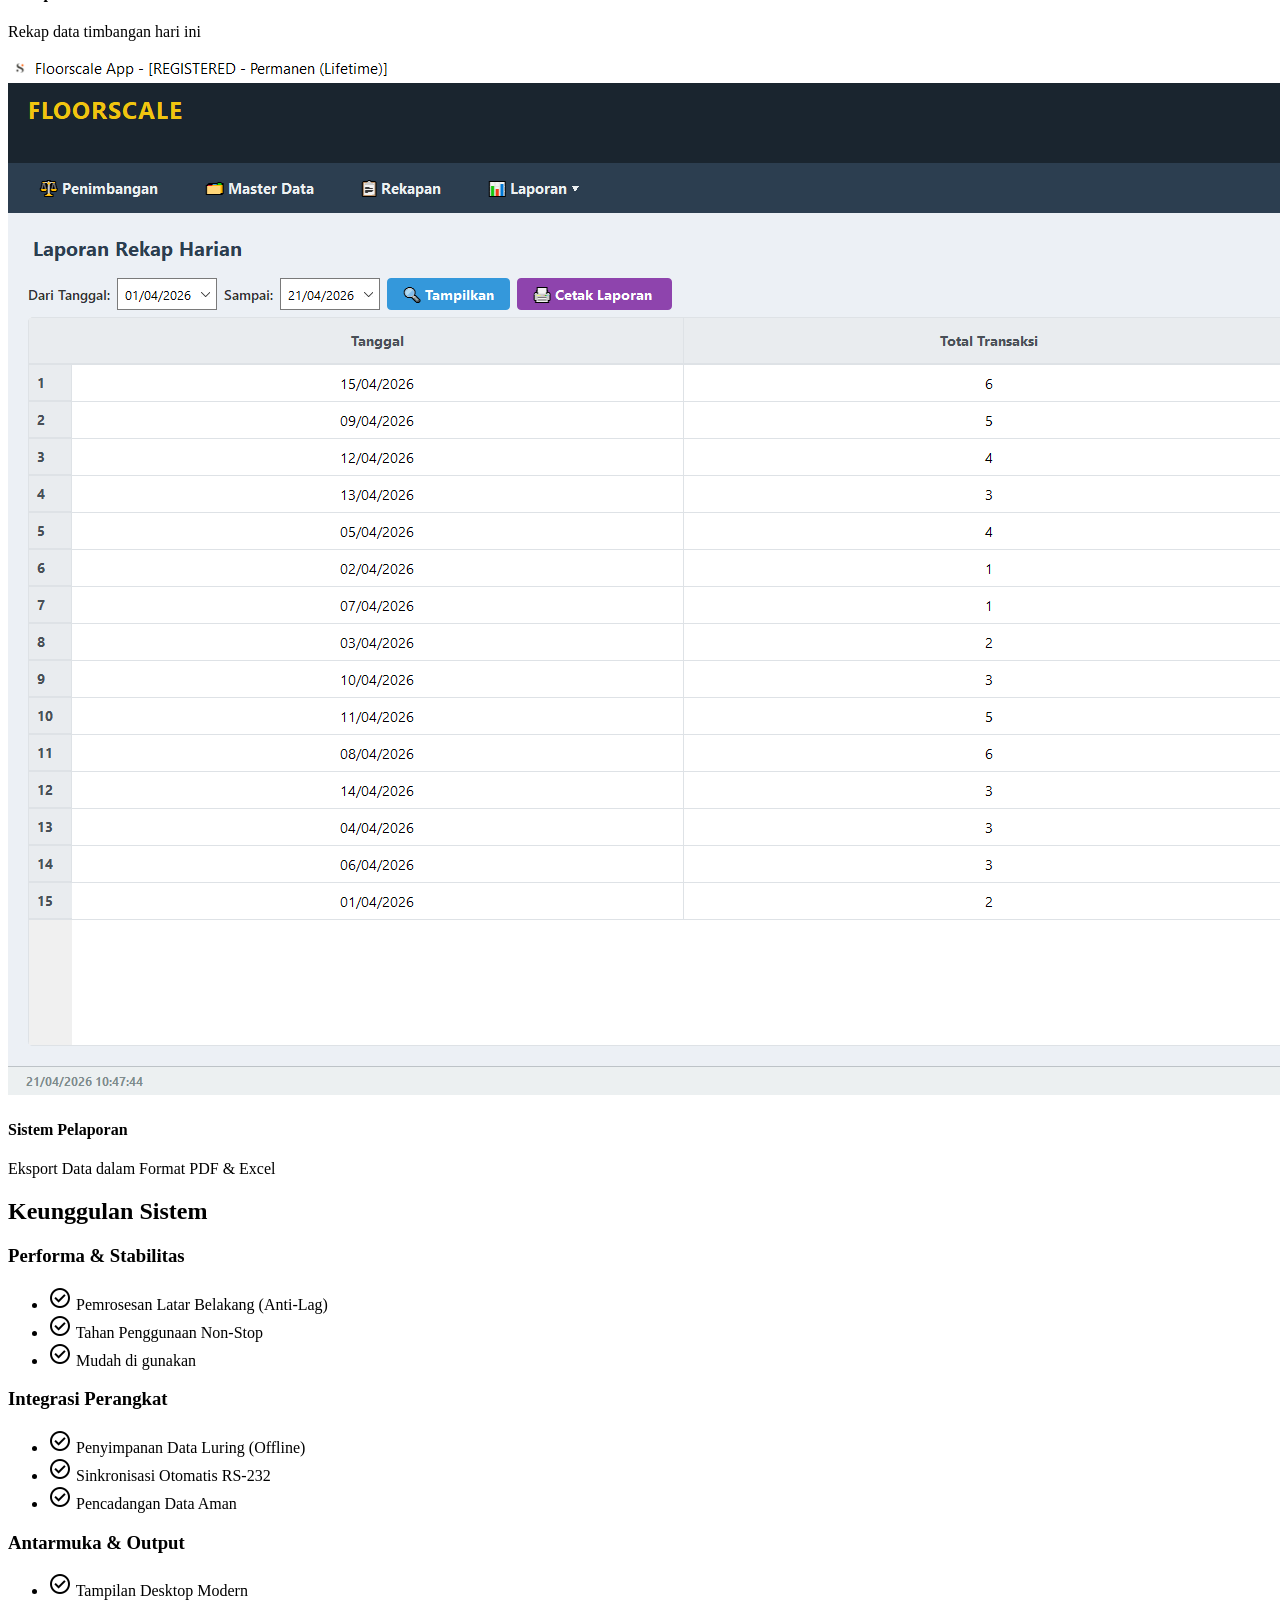
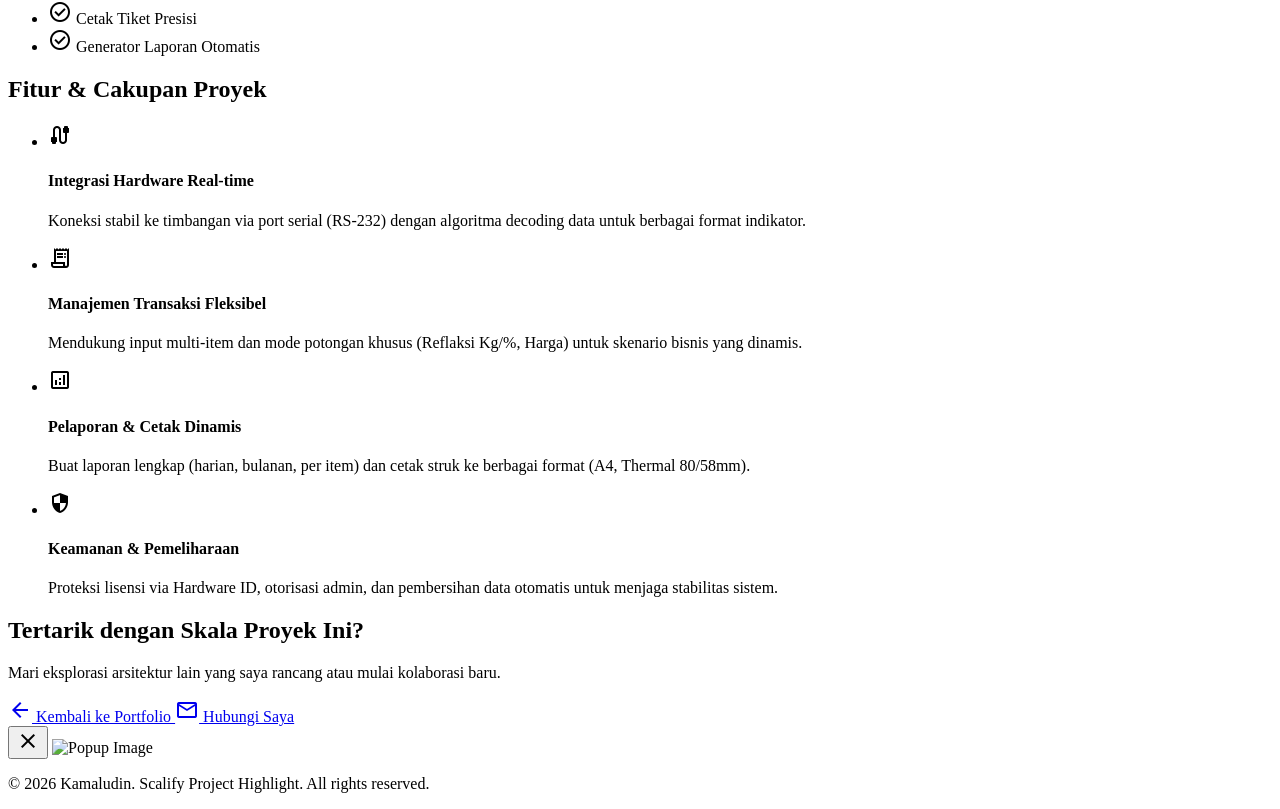
==== commit 6e006118: "awwawaw" ====
--- a/assets/floorscale/index.html
+++ b/assets/floorscale/index.html
@@ -103,7 +103,7 @@
                     <span class="font-label text-primary text-xs tracking-wide">Enterprise Desktop App</span>
                 </div>
                 <h2 class="font-headline text-4xl md:text-6xl font-extrabold text-white mb-4">FloorScale <span class="text-gradient">Scalify</span></h2>
-                <p class="text-slate-400 text-lg max-w-3xl mx-auto">Sistem perangkat lunak timbangan digital presisi tinggi berbasis desktop. Mengintegrasikan hardware logistik, pembacaan serial port tanpa henti, dan pelaporan otomatis.</p>
+                <p class="text-slate-400 text-lg max-w-3xl mx-auto">Perangkat lunak timbangan digital desktop yang memfasilitasi pembacaan berat secara real-time via port serial (RS232), manajemen transaksi, pelaporan otomatis, dan pencetakan struk untuk alur kerja logistik yang efisien.</p>
             </section>
 
             <!-- ================= GALLERY ICONS & SCREENSHOTS ================= -->
@@ -116,8 +116,8 @@
                 <div class="flex justify-center mb-12">
                     <div class="bg-surface-container border border-white/10 rounded-3xl p-8 md:p-12 flex flex-col items-center shadow-[0_0_40px_rgba(161,166,255,0.05)] hover:border-primary/30 transition-all group">
                         <img src="icons/icons.png" class="w-32 h-32 md:w-40 md:h-40 object-cover mb-6 rounded-[2rem] shadow-2xl group-hover:scale-105 transition-transform duration-500 border border-white/5" alt="Scalify Icon" />
-                        <h3 class="font-headline font-bold text-2xl text-white">Logo Aplikasi</h3>
-                        <p class="text-primary font-label text-sm mt-2 uppercase tracking-widest">Identitas Visual</p>
+                        <h3 class="font-headline font-bold text-2xl text-white">scalify</h3>
+                        <p class="text-primary font-label text-sm mt-2 uppercase tracking-widest">aplikasi timbangan lantai</p>
                     </div>
                 </div>
 
@@ -178,7 +178,7 @@
                         <ul class="space-y-3">
                             <li class="flex items-center gap-3 text-slate-300"><span class="material-symbols-outlined text-sm text-primary">check_circle</span> Pemrosesan Latar Belakang (Anti-Lag)</li>
                             <li class="flex items-center gap-3 text-slate-300"><span class="material-symbols-outlined text-sm text-primary">check_circle</span> Tahan Penggunaan Non-Stop</li>
-                            <li class="flex items-center gap-3 text-slate-300"><span class="material-symbols-outlined text-sm text-primary">check_circle</span> Pemulihan Eror Otomatis</li>
+                            <li class="flex items-center gap-3 text-slate-300"><span class="material-symbols-outlined text-sm text-primary">check_circle</span> Mudah di gunakan</li>
                         </ul>
                     </div>
                     <div class="bg-surface-container border border-white/10 rounded-2xl p-8 hover:border-primary/30 transition-colors">
@@ -213,37 +213,37 @@
                                     <span class="material-symbols-outlined">cable</span>
                                 </div>
                                 <div>
-                                    <h4 class="font-bold text-white mb-1">Integrasi Presisi Perangkat Keras</h4>
-                                    <p class="text-sm text-slate-400">Pembacaan protokol sinyal tanpa latensi yang mendukung varian timbangan secara luas.</p>
+                                    <h4 class="font-bold text-white mb-1">Integrasi Hardware Real-time</h4>
+                                    <p class="text-sm text-slate-400">Koneksi stabil ke timbangan via port serial (RS-232) dengan algoritma decoding data untuk berbagai format indikator.</p>
                                 </div>
                             </li>
                             <li class="flex items-start gap-4 p-4 rounded-2xl bg-white/5 border border-white/5">
                                 <div class="w-10 h-10 rounded-lg bg-primary/20 text-primary flex items-center justify-center shrink-0">
-                                    <span class="material-symbols-outlined">query_stats</span>
+                                    <span class="material-symbols-outlined">receipt_long</span>
                                 </div>
                                 <div>
-                                    <h4 class="font-bold text-white mb-1">Analitik & Transaksi Terpadu</h4>
-                                    <p class="text-sm text-slate-400">Validasi otomatis saat masuk dan keluarnya kargo, memastikan keamanan data timbangan.</p>
+                                    <h4 class="font-bold text-white mb-1">Manajemen Transaksi Fleksibel</h4>
+                                    <p class="text-sm text-slate-400">Mendukung input multi-item dan mode potongan khusus (Reflaksi Kg/%, Harga) untuk skenario bisnis yang dinamis.</p>
                                 </div>
                             </li>
                         </ul>
                         <ul class="space-y-4">
                             <li class="flex items-start gap-4 p-4 rounded-2xl bg-white/5 border border-white/5">
                                 <div class="w-10 h-10 rounded-lg bg-primary/20 text-primary flex items-center justify-center shrink-0">
-                                    <span class="material-symbols-outlined">key</span>
+                                    <span class="material-symbols-outlined">analytics</span>
                                 </div>
                                 <div>
-                                    <h4 class="font-bold text-white mb-1">Proteksi Hardware ID / Lisensi</h4>
-                                    <p class="text-sm text-slate-400">Sistem keamanan otorisasi terpusat untuk distribusi enterprise eksklusif.</p>
+                                    <h4 class="font-bold text-white mb-1">Pelaporan & Cetak Dinamis</h4>
+                                    <p class="text-sm text-slate-400">Buat laporan lengkap (harian, bulanan, per item) dan cetak struk ke berbagai format (A4, Thermal 80/58mm).</p>
                                 </div>
                             </li>
                             <li class="flex items-start gap-4 p-4 rounded-2xl bg-white/5 border border-white/5">
                                 <div class="w-10 h-10 rounded-lg bg-primary/20 text-primary flex items-center justify-center shrink-0">
-                                    <span class="material-symbols-outlined">backup</span>
+                                    <span class="material-symbols-outlined">security</span>
                                 </div>
                                 <div>
-                                    <h4 class="font-bold text-white mb-1">Database Mandiri & Aman</h4>
-                                    <p class="text-sm text-slate-400">Pemulihan cadangan data lokal dan penanganan data anti korup (anti-corrupt).</p>
+                                    <h4 class="font-bold text-white mb-1">Keamanan & Pemeliharaan</h4>
+                                    <p class="text-sm text-slate-400">Proteksi lisensi via Hardware ID, otorisasi admin, dan pembersihan data otomatis untuk menjaga stabilitas sistem.</p>
                                 </div>
                             </li>
                         </ul>
@@ -323,4 +323,4 @@
         }
     </script>
 </body>
-</html>+</html>
